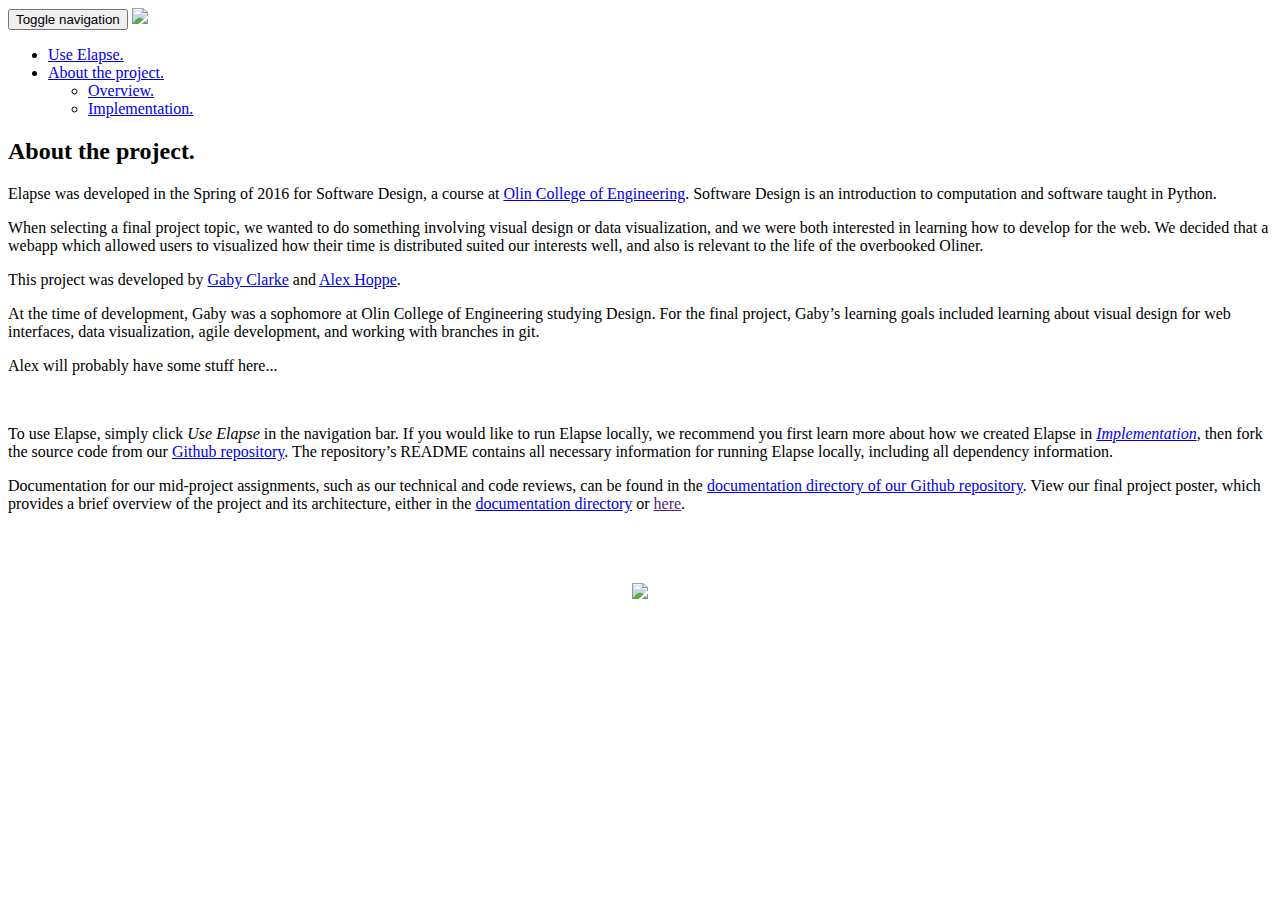
==== app/templates/about.html @ 94ec8f72 "working file upload interface and other stuff" ====
<!DOCTYPE html>
<html>

<head>
    <meta charset="utf-8">
    <meta http-equiv="X-UA-Compatible" content="IE=edge">
    <meta name="viewport" content="width=device-width, initial-scale=1">

    <title> 
        About.
    </title>
    <link rel='shortcut icon' href='./static/images/icon.png' />
    <link rel="stylesheet" type="text/css" href="./static/css/bootstrap.min.css">
    <link rel="stylesheet" type="text/css" href="./static/css/style.css">
</head>

<body>
    <nav class="navbar navbar-default navbar-fixed-top">
        <div class="container">
            <div class="navbar-header">
                <button type="button" class="navbar-toggle collapsed" data-toggle="collapse" data-target="#navbar" aria-expanded="false" aria-controls="navbar">
                    <span class="sr-only">Toggle navigation</span>
                    <span class="icon-bar"></span>
                    <span class="icon-bar"></span>
                    <span class="icon-bar"></span>
                </button>
                <a class="navbar-brand" href="/"><img src="./static/images/logoLong.png" height="20"></a>
            </div>
        <div id="navbar" class="navbar-collapse collapse">
            <ul class="nav navbar-nav navbar-right">
                <li><a href="/upload">Use Elapse.</a></li>
                <li class="dropdown">
                <a href="#" class="dropdown-toggle" data-toggle="dropdown" role="button" aria-haspopup="true" aria-expanded="false">About the project. <span class="caret"></span></a>
                    <ul class="dropdown-menu">
                        <li><a href="/about">Overview.</a></li>
                        <li><a href="/implementation">Implementation.</a></li>
                    </ul>
                </li>
            </ul>
        </div><!--/.nav-collapse -->
        </div>
    </nav>

    <div class="container">
        <div class="row">
            <div class="col-lg-8 col-lg-offset-2 col-md-10 col-md-offset-1">
                <div class="header">
                    <h2>
                        About the project.
                    </h2>
                </div>
                <p>
                    Elapse was developed in the Spring of 2016 for Software Design, a course at <a href="www.olin.edu">Olin College of Engineering</a>.  Software Design is an introduction to computation and software taught in Python.
                </p>
                <p>
                    When selecting a final project topic, we wanted to do something involving visual design or data visualization, and we were both interested in learning how to develop for the web.  We decided that a webapp which allowed users to visualized how their time is distributed suited our interests well, and also is relevant to the life of the overbooked Oliner.
                </p>
                <p>
                    This project was developed by <a href="https://github.com/gabyclarke">Gaby Clarke</a> and <a href="https://github.com/aehoppe">Alex Hoppe</a>.  
                </p>
                <p>
                    At the time of development, Gaby was a sophomore at Olin College of Engineering studying Design.  For the final project, Gaby’s learning goals included learning about visual design for web interfaces, data visualization, agile development, and working with branches in git.
                </p>
                <p>
                    Alex will probably have some stuff here...
                </p>
                <br>
                <p>
                    To use Elapse, simply click <i>Use Elapse</i> in the navigation bar.  If you would like to run Elapse locally, we recommend you first learn more about how we created Elapse in <a href="/implementation"><i>Implementation</i></a>, then fork the source code from our <a href="https://github.com/aehoppe/Elapse">Github repository</a>.  The repository’s README contains all necessary information for running Elapse locally, including all dependency information.
                </p>

                <p>
                    Documentation for our mid-project assignments, such as our technical and code reviews, can be found in the <a href="https://github.com/aehoppe/Elapse/tree/master/documentation">documentation directory of our Github repository</a>.  View our final project poster, which provides a brief overview of the project and its architecture, either in the <a href="https://github.com/aehoppe/Elapse/tree/master/documentation">documentation directory</a> or <a href="">here</a>.
                </p>
                <br><br><br>
                <div align="center">
                    <img src="./static/images/logoLong.png" height="65">
                </div>
                <br>
            </div>
        </div>
    </div>

    <script src="https://ajax.googleapis.com/ajax/libs/jquery/1.11.3/jquery.min.js"></script>
    <script src="./static/js/bootstrap.min.js"></script>
    
</body>

</html>
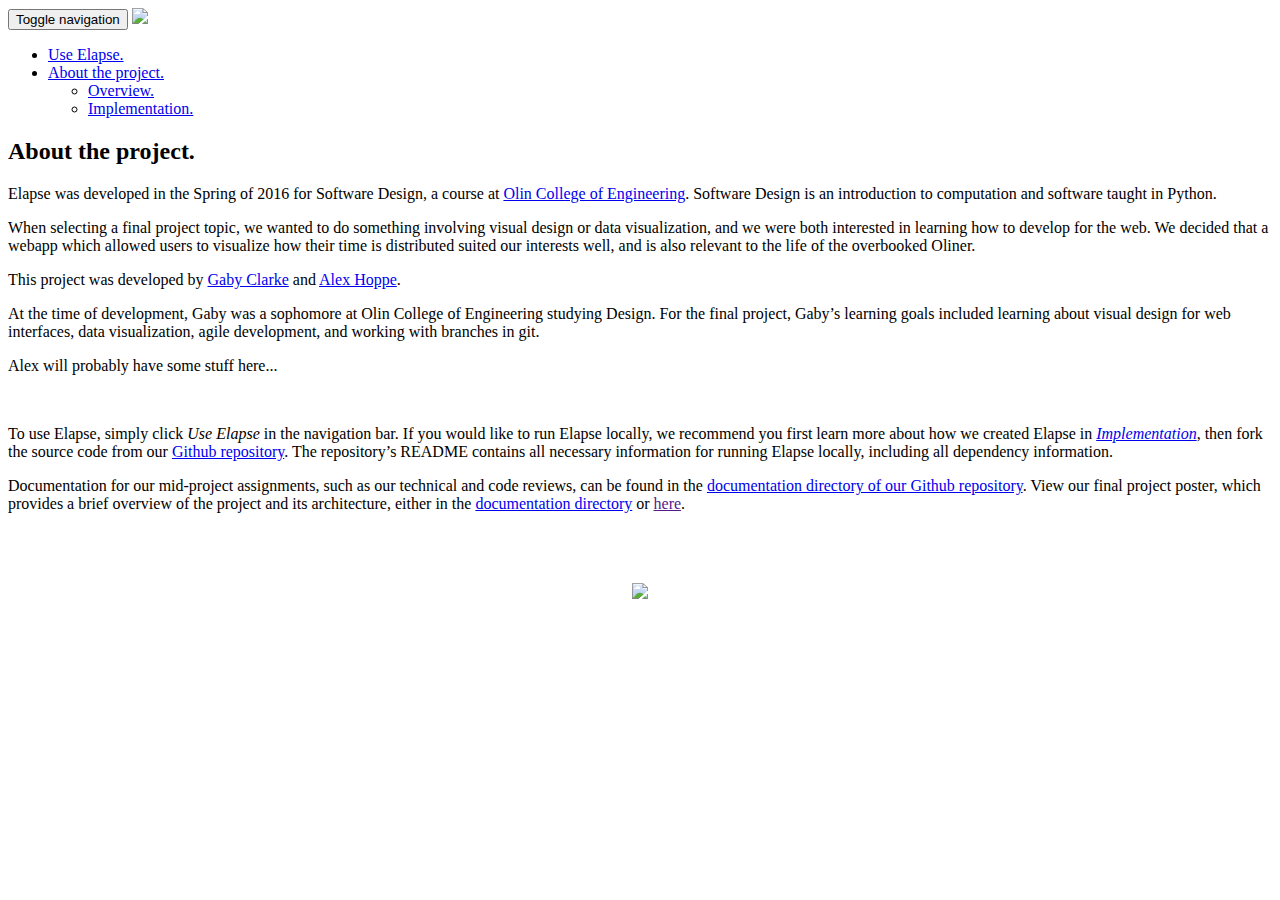
==== commit 8a147974: "documentation updates" ====
--- a/app/templates/about.html
+++ b/app/templates/about.html
@@ -53,7 +53,7 @@
                     Elapse was developed in the Spring of 2016 for Software Design, a course at <a href="www.olin.edu">Olin College of Engineering</a>.  Software Design is an introduction to computation and software taught in Python.
                 </p>
                 <p>
-                    When selecting a final project topic, we wanted to do something involving visual design or data visualization, and we were both interested in learning how to develop for the web.  We decided that a webapp which allowed users to visualized how their time is distributed suited our interests well, and also is relevant to the life of the overbooked Oliner.
+                    When selecting a final project topic, we wanted to do something involving visual design or data visualization, and we were both interested in learning how to develop for the web.  We decided that a webapp which allowed users to visualize how their time is distributed suited our interests well, and is also relevant to the life of the overbooked Oliner.
                 </p>
                 <p>
                     This project was developed by <a href="https://github.com/gabyclarke">Gaby Clarke</a> and <a href="https://github.com/aehoppe">Alex Hoppe</a>.  
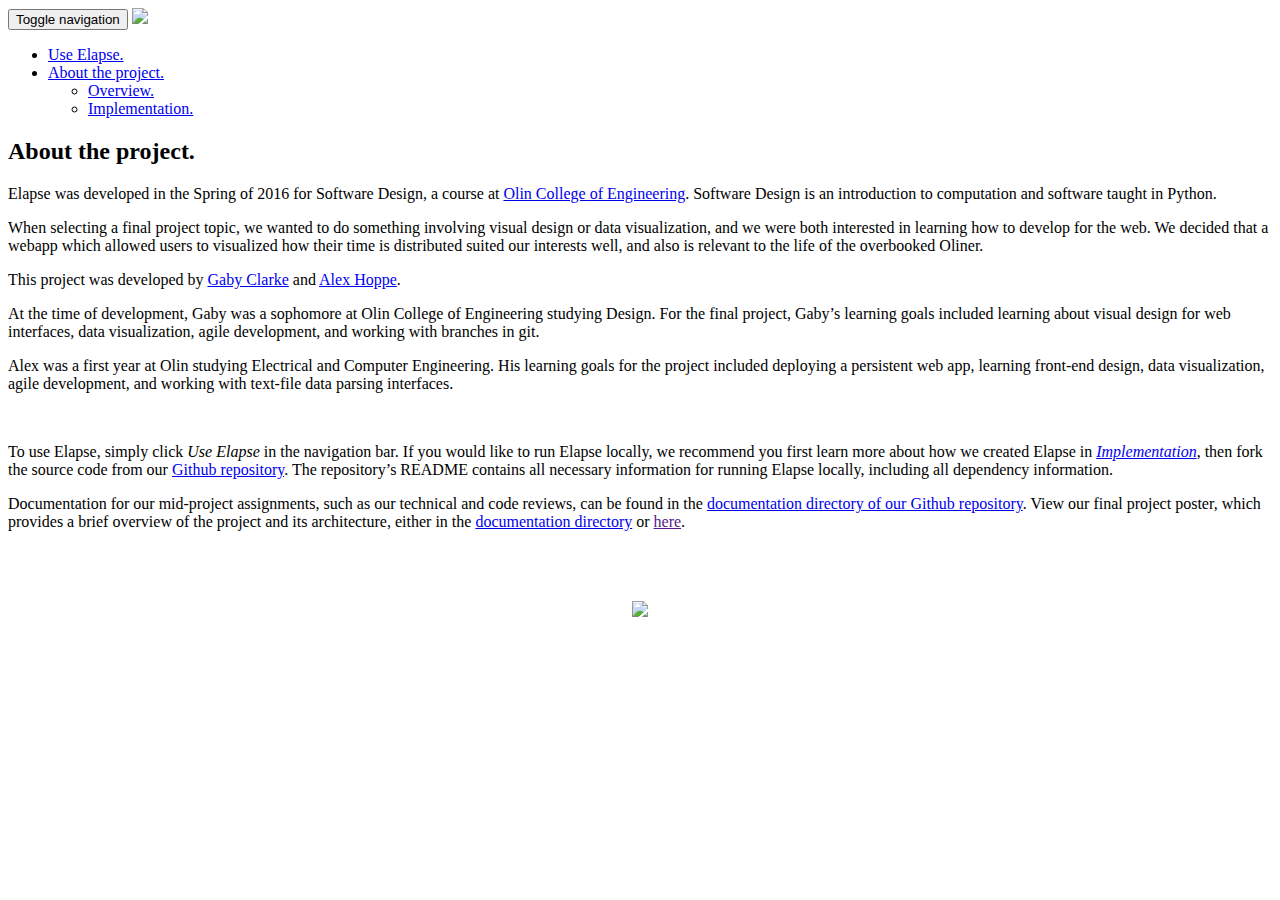
==== commit b7a0e86a: "added web url and project goals" ====
--- a/app/templates/about.html
+++ b/app/templates/about.html
@@ -6,7 +6,7 @@
     <meta http-equiv="X-UA-Compatible" content="IE=edge">
     <meta name="viewport" content="width=device-width, initial-scale=1">
 
-    <title> 
+    <title>
         About.
     </title>
     <link rel='shortcut icon' href='./static/images/icon.png' />
@@ -53,16 +53,16 @@
                     Elapse was developed in the Spring of 2016 for Software Design, a course at <a href="www.olin.edu">Olin College of Engineering</a>.  Software Design is an introduction to computation and software taught in Python.
                 </p>
                 <p>
-                    When selecting a final project topic, we wanted to do something involving visual design or data visualization, and we were both interested in learning how to develop for the web.  We decided that a webapp which allowed users to visualize how their time is distributed suited our interests well, and is also relevant to the life of the overbooked Oliner.
+                    When selecting a final project topic, we wanted to do something involving visual design or data visualization, and we were both interested in learning how to develop for the web.  We decided that a webapp which allowed users to visualized how their time is distributed suited our interests well, and also is relevant to the life of the overbooked Oliner.
                 </p>
                 <p>
-                    This project was developed by <a href="https://github.com/gabyclarke">Gaby Clarke</a> and <a href="https://github.com/aehoppe">Alex Hoppe</a>.  
+                    This project was developed by <a href="https://github.com/gabyclarke">Gaby Clarke</a> and <a href="https://github.com/aehoppe">Alex Hoppe</a>.
                 </p>
                 <p>
                     At the time of development, Gaby was a sophomore at Olin College of Engineering studying Design.  For the final project, Gaby’s learning goals included learning about visual design for web interfaces, data visualization, agile development, and working with branches in git.
                 </p>
                 <p>
-                    Alex will probably have some stuff here...
+                    Alex was a first year at Olin studying Electrical and Computer Engineering. His learning goals for the project included deploying a persistent web app, learning front-end design, data visualization, agile development, and working with text-file data parsing interfaces.
                 </p>
                 <br>
                 <p>
@@ -83,7 +83,7 @@
 
     <script src="https://ajax.googleapis.com/ajax/libs/jquery/1.11.3/jquery.min.js"></script>
     <script src="./static/js/bootstrap.min.js"></script>
-    
+
 </body>
 
-</html>+</html>
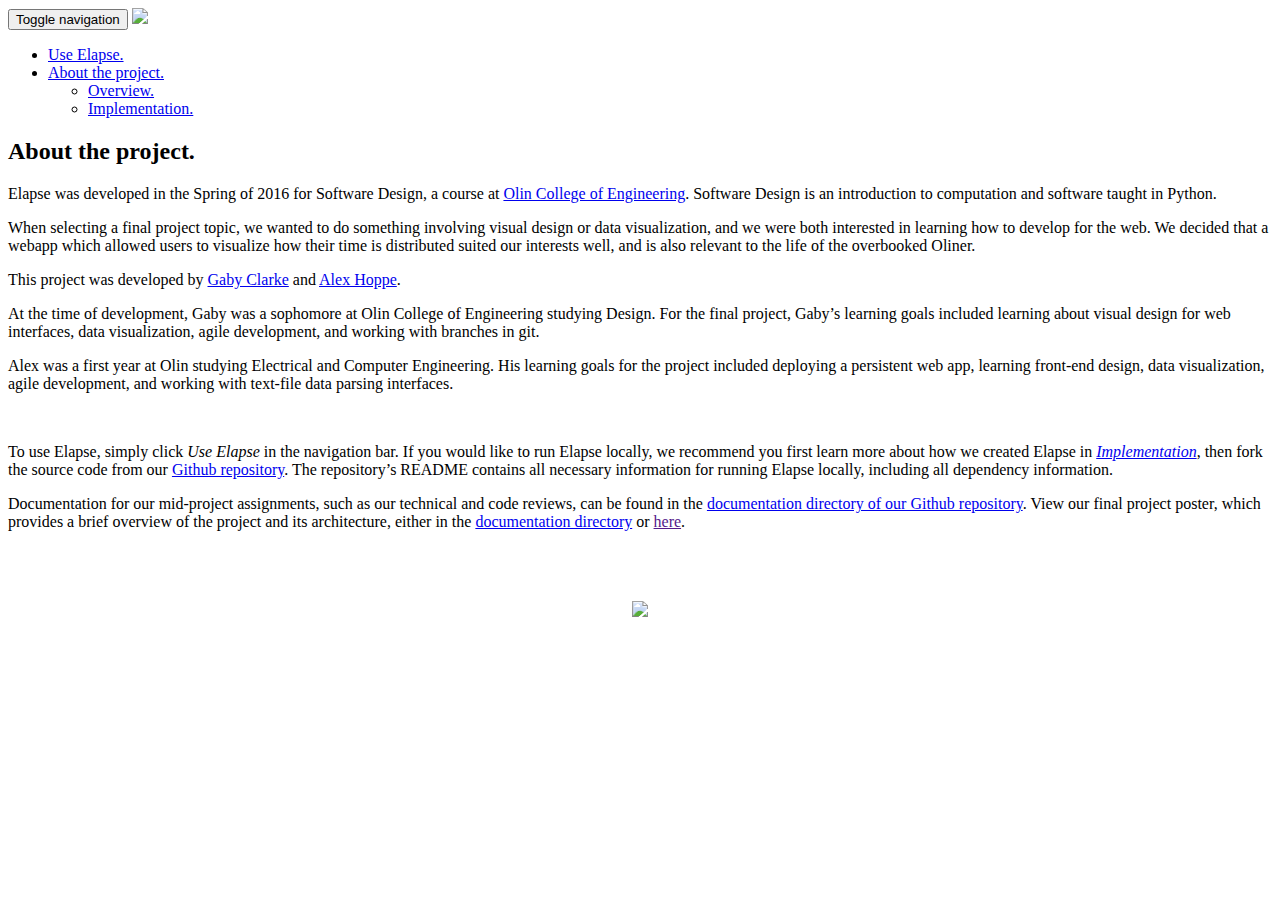
==== commit 46cf2ead: "merging all to master" ====
--- a/app/templates/about.html
+++ b/app/templates/about.html
@@ -53,7 +53,7 @@
                     Elapse was developed in the Spring of 2016 for Software Design, a course at <a href="www.olin.edu">Olin College of Engineering</a>.  Software Design is an introduction to computation and software taught in Python.
                 </p>
                 <p>
-                    When selecting a final project topic, we wanted to do something involving visual design or data visualization, and we were both interested in learning how to develop for the web.  We decided that a webapp which allowed users to visualized how their time is distributed suited our interests well, and also is relevant to the life of the overbooked Oliner.
+                    When selecting a final project topic, we wanted to do something involving visual design or data visualization, and we were both interested in learning how to develop for the web.  We decided that a webapp which allowed users to visualize how their time is distributed suited our interests well, and is also relevant to the life of the overbooked Oliner.
                 </p>
                 <p>
                     This project was developed by <a href="https://github.com/gabyclarke">Gaby Clarke</a> and <a href="https://github.com/aehoppe">Alex Hoppe</a>.
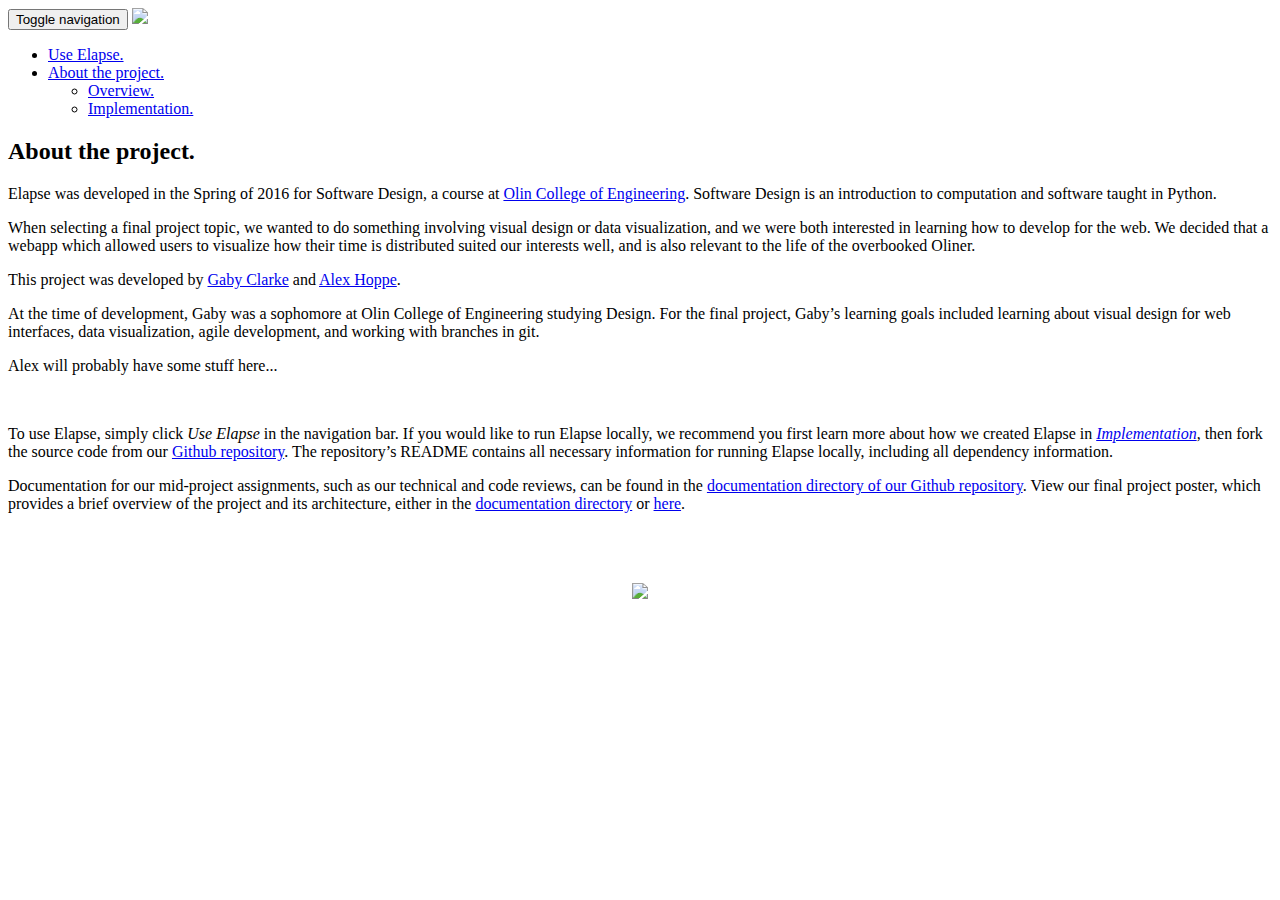
==== commit 0b6907e0: "added poster to documentation" ====
--- a/app/templates/about.html
+++ b/app/templates/about.html
@@ -6,7 +6,7 @@
     <meta http-equiv="X-UA-Compatible" content="IE=edge">
     <meta name="viewport" content="width=device-width, initial-scale=1">
 
-    <title>
+    <title> 
         About.
     </title>
     <link rel='shortcut icon' href='./static/images/icon.png' />
@@ -56,13 +56,13 @@
                     When selecting a final project topic, we wanted to do something involving visual design or data visualization, and we were both interested in learning how to develop for the web.  We decided that a webapp which allowed users to visualize how their time is distributed suited our interests well, and is also relevant to the life of the overbooked Oliner.
                 </p>
                 <p>
-                    This project was developed by <a href="https://github.com/gabyclarke">Gaby Clarke</a> and <a href="https://github.com/aehoppe">Alex Hoppe</a>.
+                    This project was developed by <a href="https://github.com/gabyclarke">Gaby Clarke</a> and <a href="https://github.com/aehoppe">Alex Hoppe</a>.  
                 </p>
                 <p>
                     At the time of development, Gaby was a sophomore at Olin College of Engineering studying Design.  For the final project, Gaby’s learning goals included learning about visual design for web interfaces, data visualization, agile development, and working with branches in git.
                 </p>
                 <p>
-                    Alex was a first year at Olin studying Electrical and Computer Engineering. His learning goals for the project included deploying a persistent web app, learning front-end design, data visualization, agile development, and working with text-file data parsing interfaces.
+                    Alex will probably have some stuff here...
                 </p>
                 <br>
                 <p>
@@ -70,7 +70,7 @@
                 </p>
 
                 <p>
-                    Documentation for our mid-project assignments, such as our technical and code reviews, can be found in the <a href="https://github.com/aehoppe/Elapse/tree/master/documentation">documentation directory of our Github repository</a>.  View our final project poster, which provides a brief overview of the project and its architecture, either in the <a href="https://github.com/aehoppe/Elapse/tree/master/documentation">documentation directory</a> or <a href="">here</a>.
+                    Documentation for our mid-project assignments, such as our technical and code reviews, can be found in the <a href="https://github.com/aehoppe/Elapse/tree/master/documentation">documentation directory of our Github repository</a>.  View our final project poster, which provides a brief overview of the project and its architecture, either in the <a href="https://github.com/aehoppe/Elapse/tree/master/documentation">documentation directory</a> or <a href="./static/images/poster.pdf">here</a>.
                 </p>
                 <br><br><br>
                 <div align="center">
@@ -83,7 +83,7 @@
 
     <script src="https://ajax.googleapis.com/ajax/libs/jquery/1.11.3/jquery.min.js"></script>
     <script src="./static/js/bootstrap.min.js"></script>
-
+    
 </body>
 
-</html>
+</html>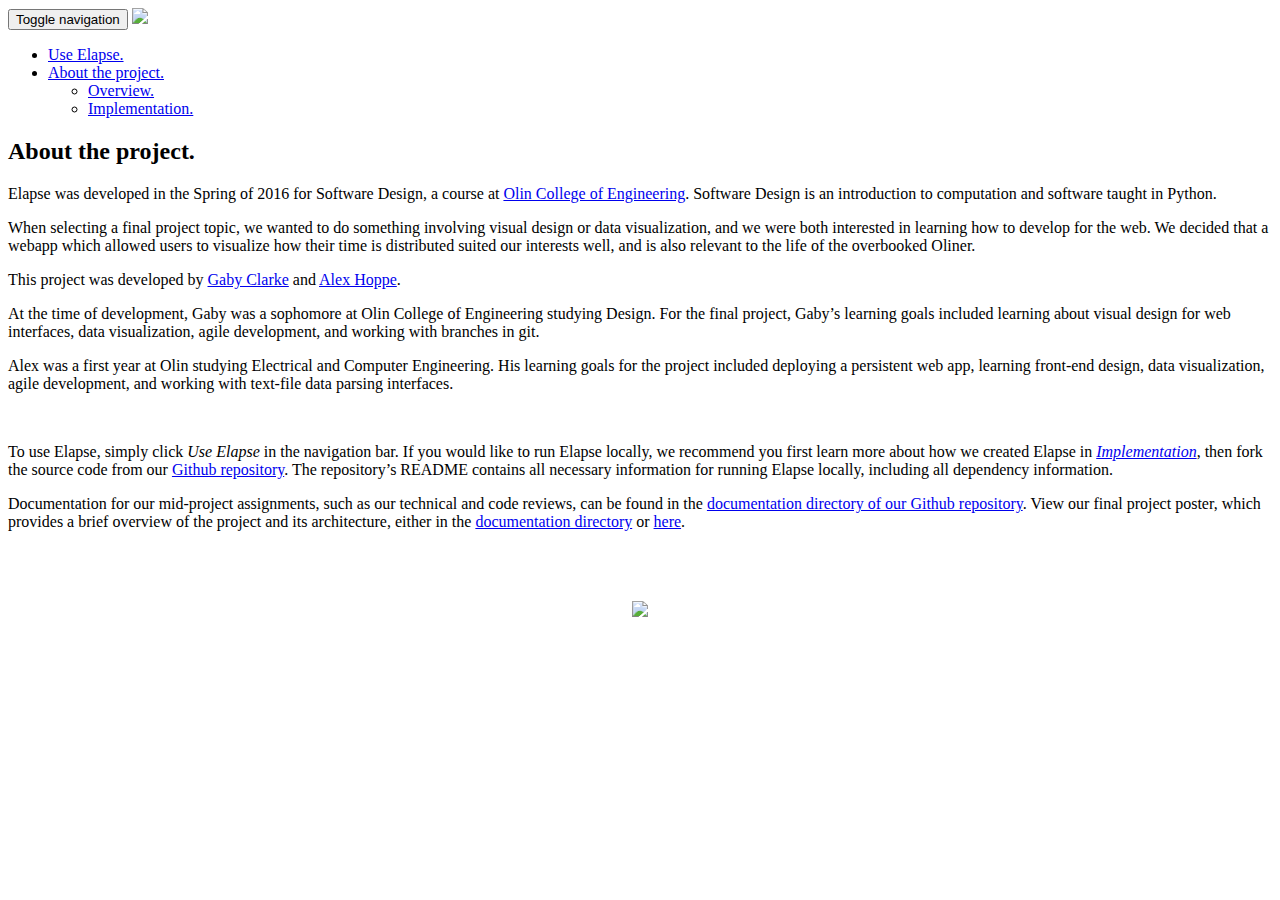
==== commit 32d1201f: "Merge branch 'master' of https://github.com/aehoppe/Elapse" ====
--- a/app/templates/about.html
+++ b/app/templates/about.html
@@ -6,7 +6,7 @@
     <meta http-equiv="X-UA-Compatible" content="IE=edge">
     <meta name="viewport" content="width=device-width, initial-scale=1">
 
-    <title> 
+    <title>
         About.
     </title>
     <link rel='shortcut icon' href='./static/images/icon.png' />
@@ -56,13 +56,13 @@
                     When selecting a final project topic, we wanted to do something involving visual design or data visualization, and we were both interested in learning how to develop for the web.  We decided that a webapp which allowed users to visualize how their time is distributed suited our interests well, and is also relevant to the life of the overbooked Oliner.
                 </p>
                 <p>
-                    This project was developed by <a href="https://github.com/gabyclarke">Gaby Clarke</a> and <a href="https://github.com/aehoppe">Alex Hoppe</a>.  
+                    This project was developed by <a href="https://github.com/gabyclarke">Gaby Clarke</a> and <a href="https://github.com/aehoppe">Alex Hoppe</a>.
                 </p>
                 <p>
                     At the time of development, Gaby was a sophomore at Olin College of Engineering studying Design.  For the final project, Gaby’s learning goals included learning about visual design for web interfaces, data visualization, agile development, and working with branches in git.
                 </p>
                 <p>
-                    Alex will probably have some stuff here...
+                    Alex was a first year at Olin studying Electrical and Computer Engineering. His learning goals for the project included deploying a persistent web app, learning front-end design, data visualization, agile development, and working with text-file data parsing interfaces.
                 </p>
                 <br>
                 <p>
@@ -83,7 +83,7 @@
 
     <script src="https://ajax.googleapis.com/ajax/libs/jquery/1.11.3/jquery.min.js"></script>
     <script src="./static/js/bootstrap.min.js"></script>
-    
+
 </body>
 
-</html>+</html>
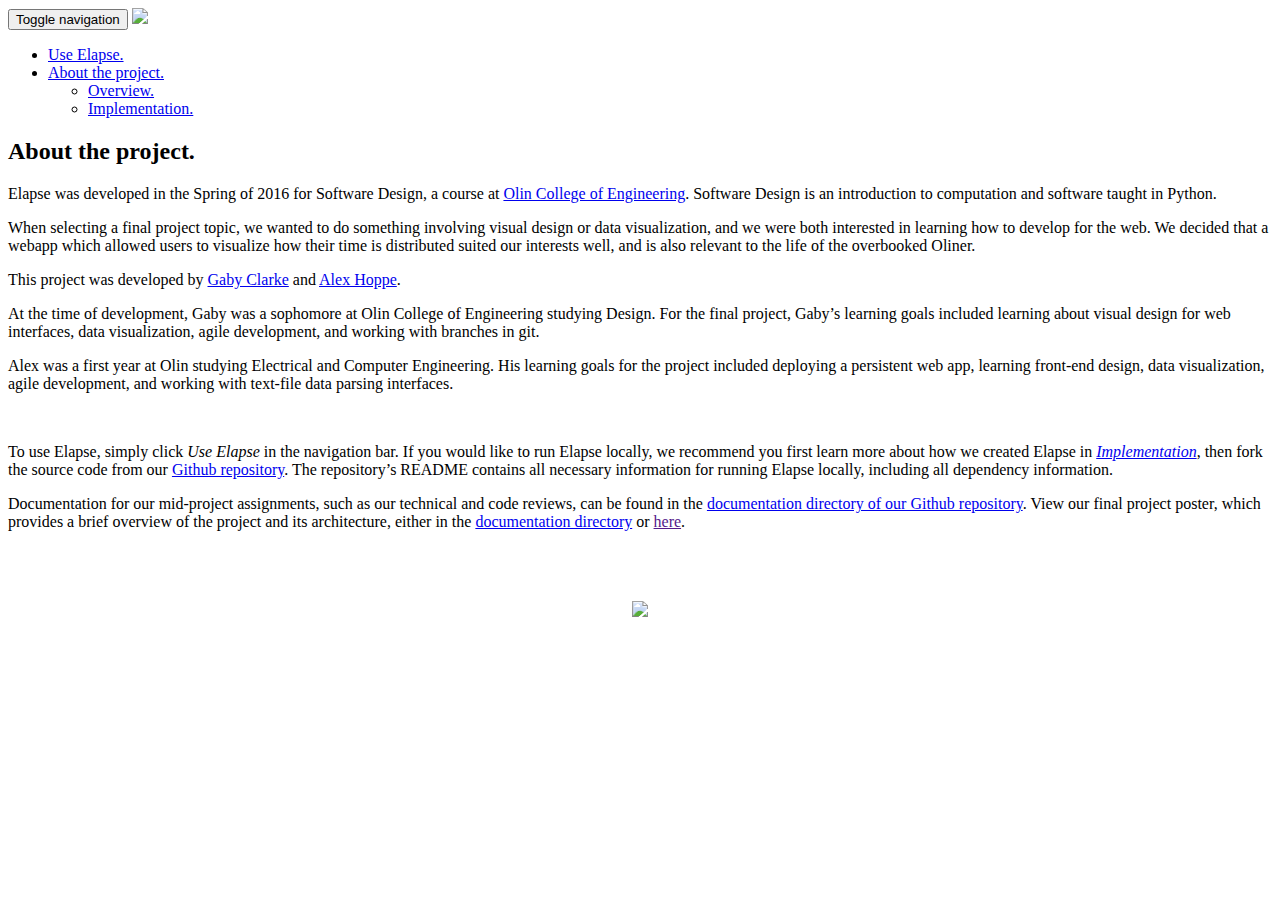
==== commit a9deeef2: "added code docstrings" ====
--- a/app/templates/about.html
+++ b/app/templates/about.html
@@ -64,13 +64,13 @@
                 <p>
                     Alex was a first year at Olin studying Electrical and Computer Engineering. His learning goals for the project included deploying a persistent web app, learning front-end design, data visualization, agile development, and working with text-file data parsing interfaces.
                 </p>
-                <br>
+            <br>
                 <p>
                     To use Elapse, simply click <i>Use Elapse</i> in the navigation bar.  If you would like to run Elapse locally, we recommend you first learn more about how we created Elapse in <a href="/implementation"><i>Implementation</i></a>, then fork the source code from our <a href="https://github.com/aehoppe/Elapse">Github repository</a>.  The repository’s README contains all necessary information for running Elapse locally, including all dependency information.
                 </p>
 
                 <p>
-                    Documentation for our mid-project assignments, such as our technical and code reviews, can be found in the <a href="https://github.com/aehoppe/Elapse/tree/master/documentation">documentation directory of our Github repository</a>.  View our final project poster, which provides a brief overview of the project and its architecture, either in the <a href="https://github.com/aehoppe/Elapse/tree/master/documentation">documentation directory</a> or <a href="./static/images/poster.pdf">here</a>.
+                    Documentation for our mid-project assignments, such as our technical and code reviews, can be found in the <a href="https://github.com/aehoppe/Elapse/tree/master/documentation">documentation directory of our Github repository</a>.  View our final project poster, which provides a brief overview of the project and its architecture, either in the <a href="https://github.com/aehoppe/Elapse/tree/master/documentation">documentation directory</a> or <a href="">here</a>.
                 </p>
                 <br><br><br>
                 <div align="center">
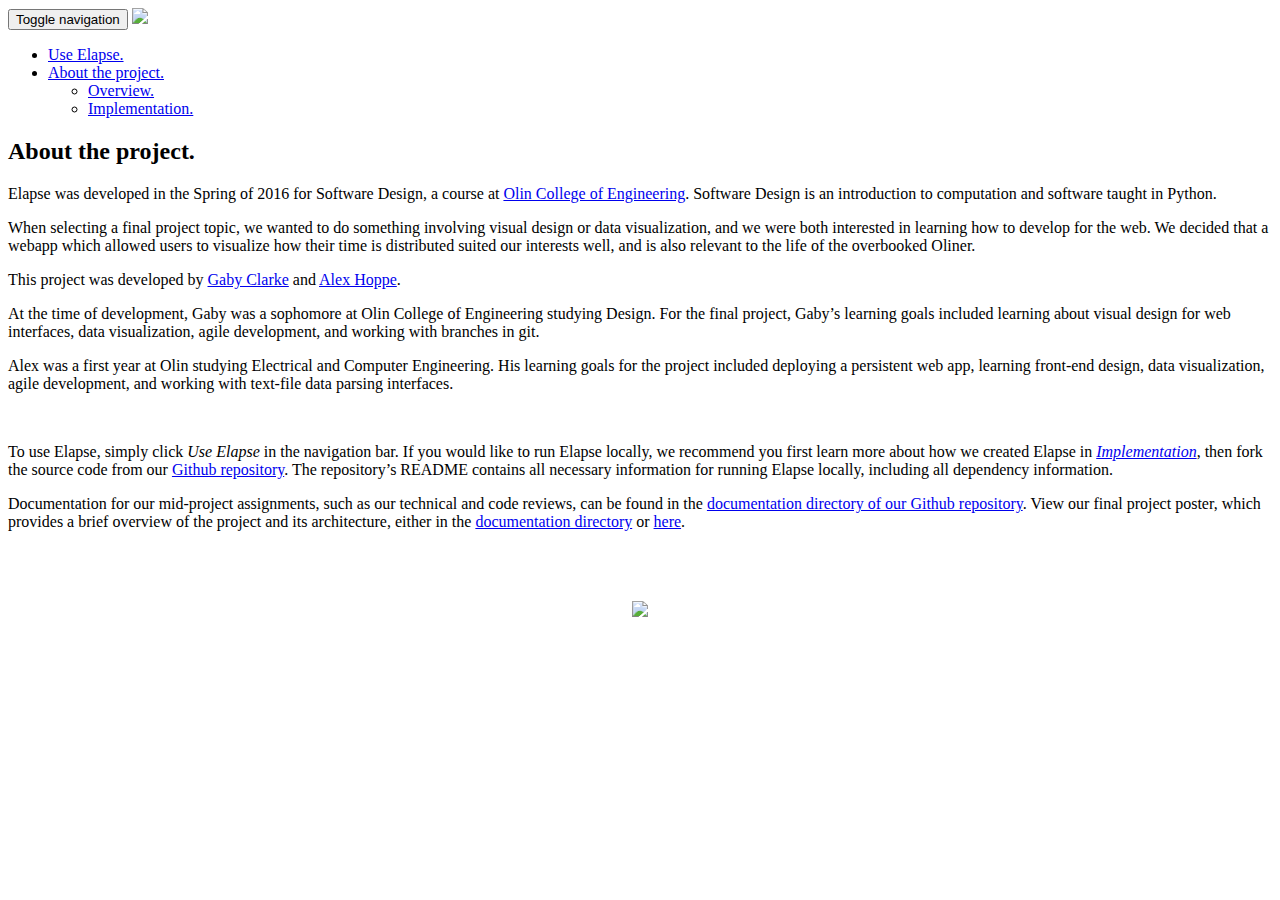
==== commit 3fefc48e: "Merge branch 'master' of github.com:aehoppe/Elapse" ====
--- a/app/templates/about.html
+++ b/app/templates/about.html
@@ -70,7 +70,7 @@
                 </p>
 
                 <p>
-                    Documentation for our mid-project assignments, such as our technical and code reviews, can be found in the <a href="https://github.com/aehoppe/Elapse/tree/master/documentation">documentation directory of our Github repository</a>.  View our final project poster, which provides a brief overview of the project and its architecture, either in the <a href="https://github.com/aehoppe/Elapse/tree/master/documentation">documentation directory</a> or <a href="">here</a>.
+                    Documentation for our mid-project assignments, such as our technical and code reviews, can be found in the <a href="https://github.com/aehoppe/Elapse/tree/master/documentation">documentation directory of our Github repository</a>.  View our final project poster, which provides a brief overview of the project and its architecture, either in the <a href="https://github.com/aehoppe/Elapse/tree/master/documentation">documentation directory</a> or <a href="./static/images/poster.pdf">here</a>.
                 </p>
                 <br><br><br>
                 <div align="center">
